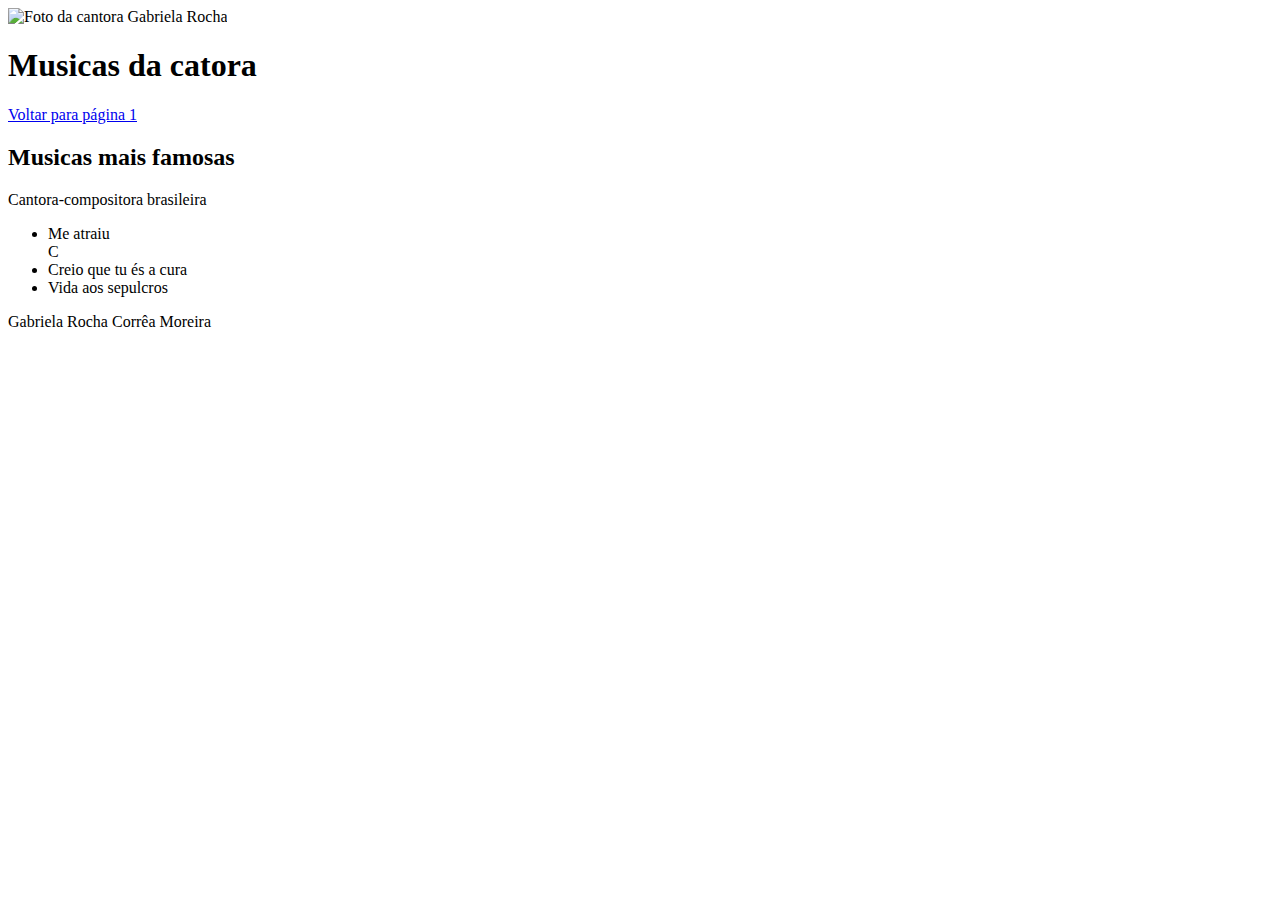
==== index2.html @ e4407a3b "link" ====
<DOCTYPE html>
    <html lang="pt-br">
        <head class="cabeçalho">
            <meta charset="UTF-8">
            <title>GABRIELA ROCHA</title>
                <link rel="stylesheet" href="style2.CSS">
         </head>
    
        <body class="corpo">
            <header>
                <img id="Imagem-Songs" src="gabrielarocha.jpeg" alt="Foto da cantora Gabriela Rocha">
                <h1>Musicas da catora</h1>
                <a id="link" href="index.html">Voltar para página 1</a>
            </header>
        
            <main>
                <h2>Musicas mais famosas</H2>
                <P>Cantora-compositora brasileira</P>
    
                <div class="conteudo-listas">
                       <ul>
                        <li>Me atraiu</li>C
                        <li>Creio que tu és a cura </li>
                        <li>Vida aos sepulcros</li>
        
                       </ul>
                </div>
            </main>
            <footer class="rodape">
                <p>Gabriela Rocha Corrêa Moreira</p>
            </footer>
    
    
        </body>
    </html>
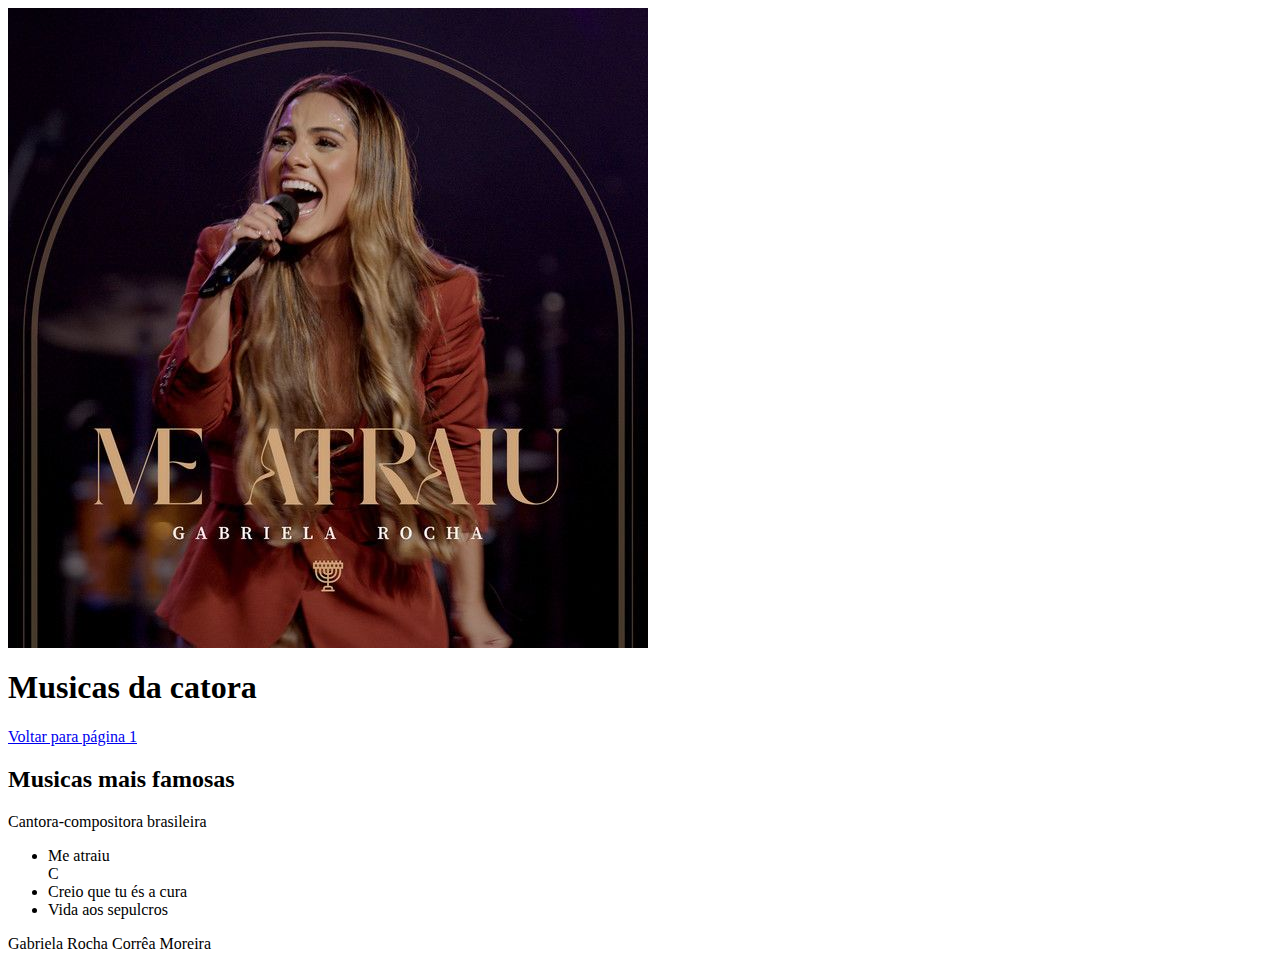
==== commit 2cb9d3dc: "ok" ====
--- a/index2.html
+++ b/index2.html
@@ -3,12 +3,12 @@
         <head class="cabeçalho">
             <meta charset="UTF-8">
             <title>GABRIELA ROCHA</title>
-                <link rel="stylesheet" href="style2.CSS">
+                <link rel="stylesheet" href="style2.css">
          </head>
     
         <body class="corpo">
             <header>
-                <img id="Imagem-Songs" src="gabrielarocha.jpeg" alt="Foto da cantora Gabriela Rocha">
+                <img id="Imagem-Songs" src="gabriela.jpg" alt="Foto da cantora Gabriela Rocha">
                 <h1>Musicas da catora</h1>
                 <a id="link" href="index.html">Voltar para página 1</a>
             </header>
